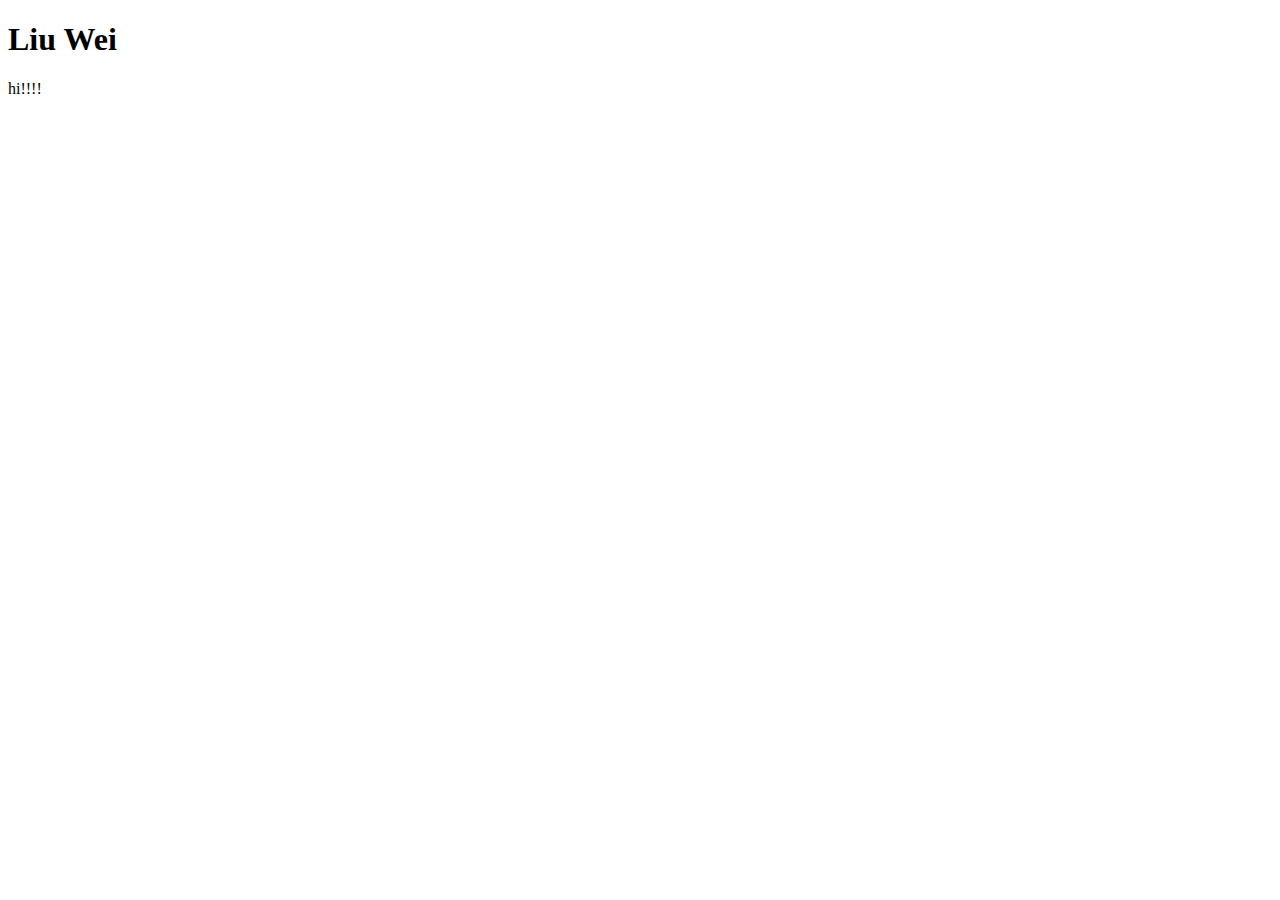
==== html-assignment/index.html @ afd40611 "updete index.html" ====
<!DOCTYPE html>
<html lang="en">
<head>
    <meta charset="UTF-8">
    <meta name="viewport" content="width=device-width, initial-scale=1.0">
    <title>liu00706 - HTML Assignment</title>
</head>
<body>
    <header>
        <h1>Liu Wei</h1>
    </header>

    <main>
<p>hi!!!!</p>
    </main>

    <footer>
        
    </footer>

</body>
</html>
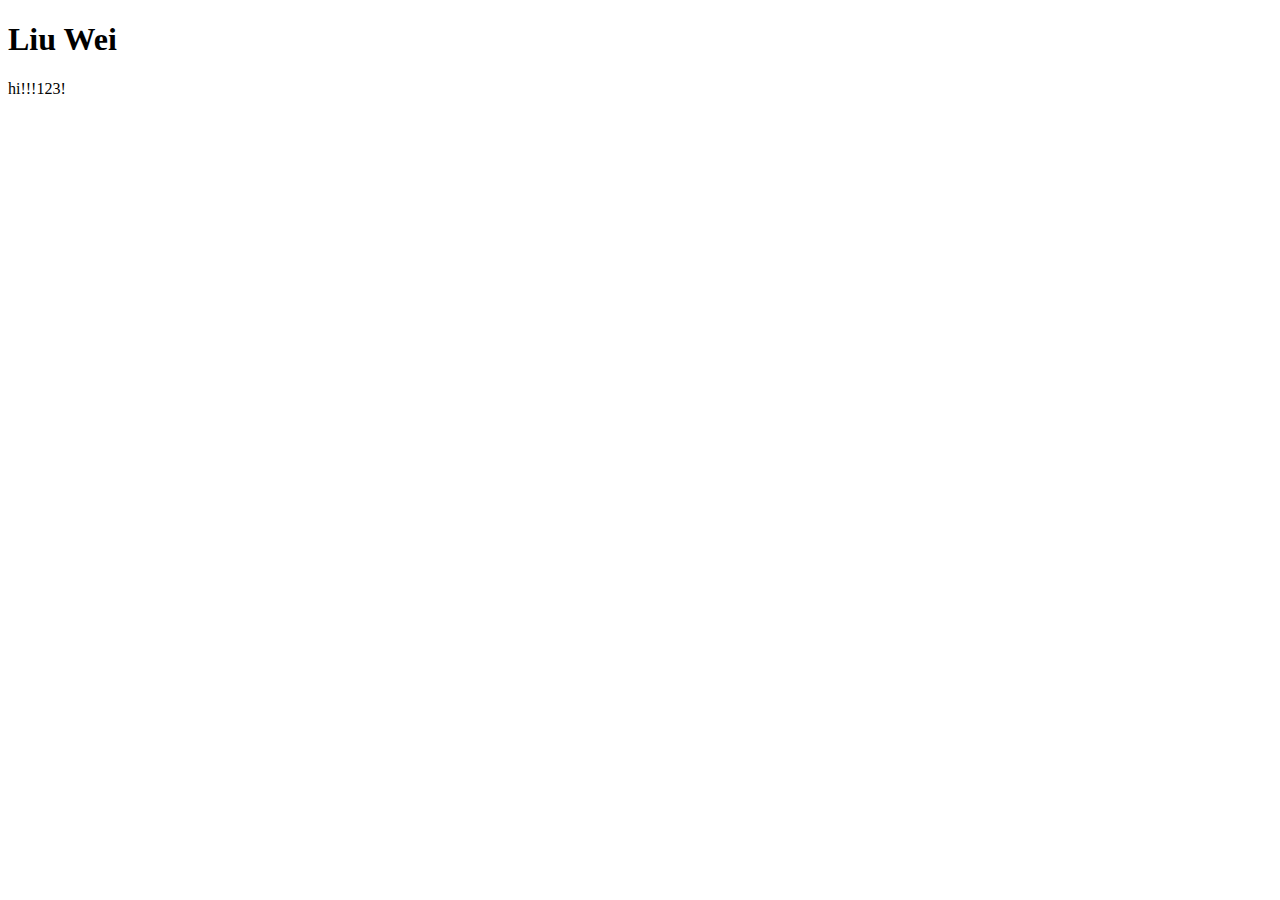
==== commit eceaddcd: "update index.html" ====
--- a/html-assignment/index.html
+++ b/html-assignment/index.html
@@ -11,7 +11,7 @@
     </header>
 
     <main>
-<p>hi!!!!</p>
+<p>hi!!!123!</p>
     </main>
 
     <footer>
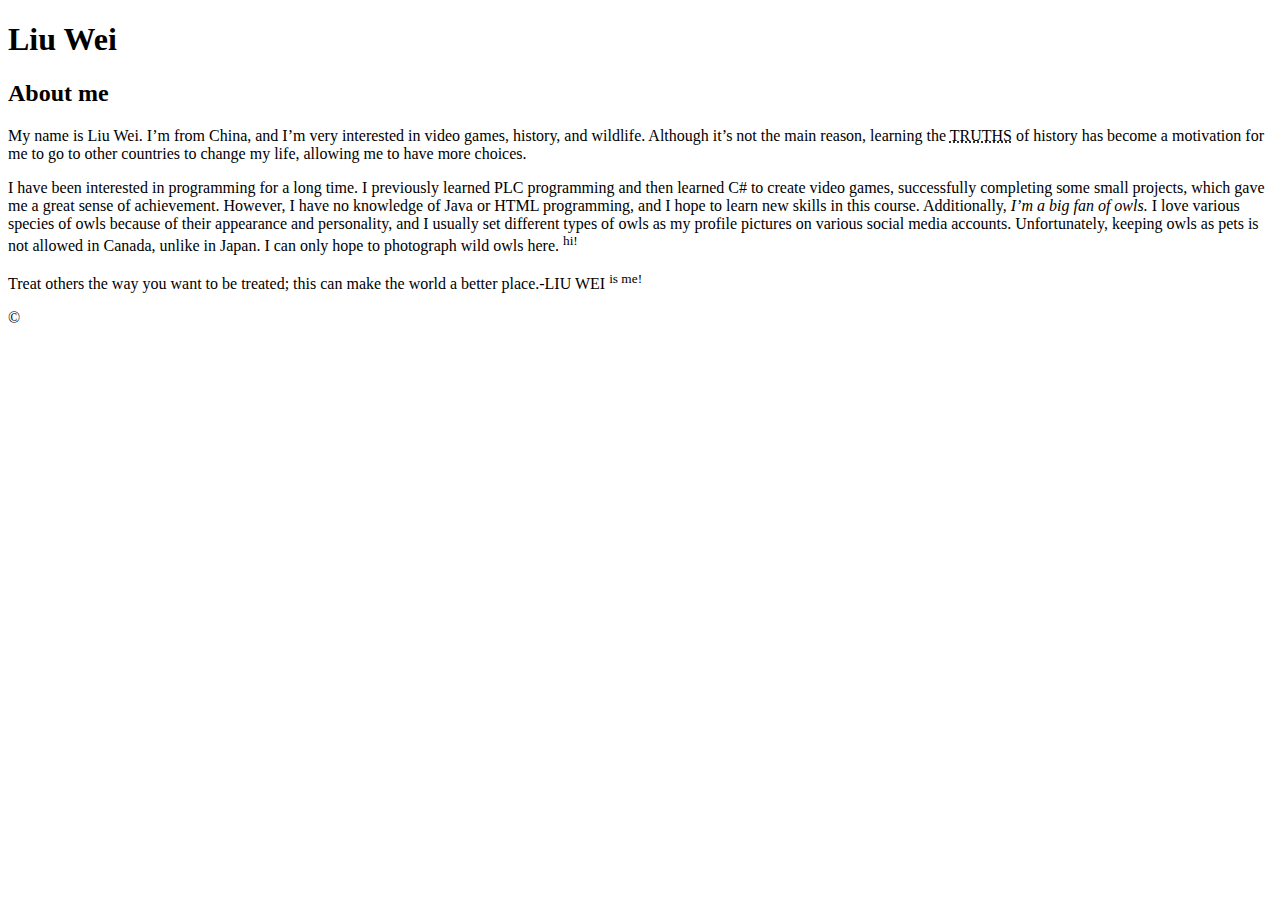
==== commit 72064cff: "update index.html" ====
--- a/html-assignment/index.html
+++ b/html-assignment/index.html
@@ -8,14 +8,26 @@
 <body>
     <header>
         <h1>Liu Wei</h1>
+        <h2>About me</h2>
     </header>
 
     <main>
-<p>hi!!!123!</p>
+    <p>My name is Liu Wei. I’m from China, and I’m very interested in video games, history, and wildlife. Although it’s not the main reason,
+    learning the <abbr title="a ton of heartbreaking things">TRUTHS</abbr> of history has become a motivation for me to go to other countries to change my life,
+    allowing me to have more choices.</p>
+
+<p>I have been interested in programming for a long time. I previously learned PLC programming and then learned C# to create video games, 
+    successfully completing some small projects, which gave me a great sense of achievement.
+     However, I have no knowledge of Java or HTML programming, and I hope to learn new skills in this course.
+     Additionally, <em>I’m a big fan of owls.</em> I love various species of owls because of their appearance and personality, 
+     and I usually set different types of owls as my profile pictures on various social media accounts. Unfortunately,
+      keeping owls as pets is not allowed in Canada, unlike in Japan. I can only hope to photograph wild owls here. <sup>hi!</sup></p>
+
+      <p>Treat others the way you want to be treated; this can make the world a better place.-LIU WEI <sup>is me!</sup></p>
     </main>
 
     <footer>
-        
+      <p> &copy;</p> 
     </footer>
 
 </body>
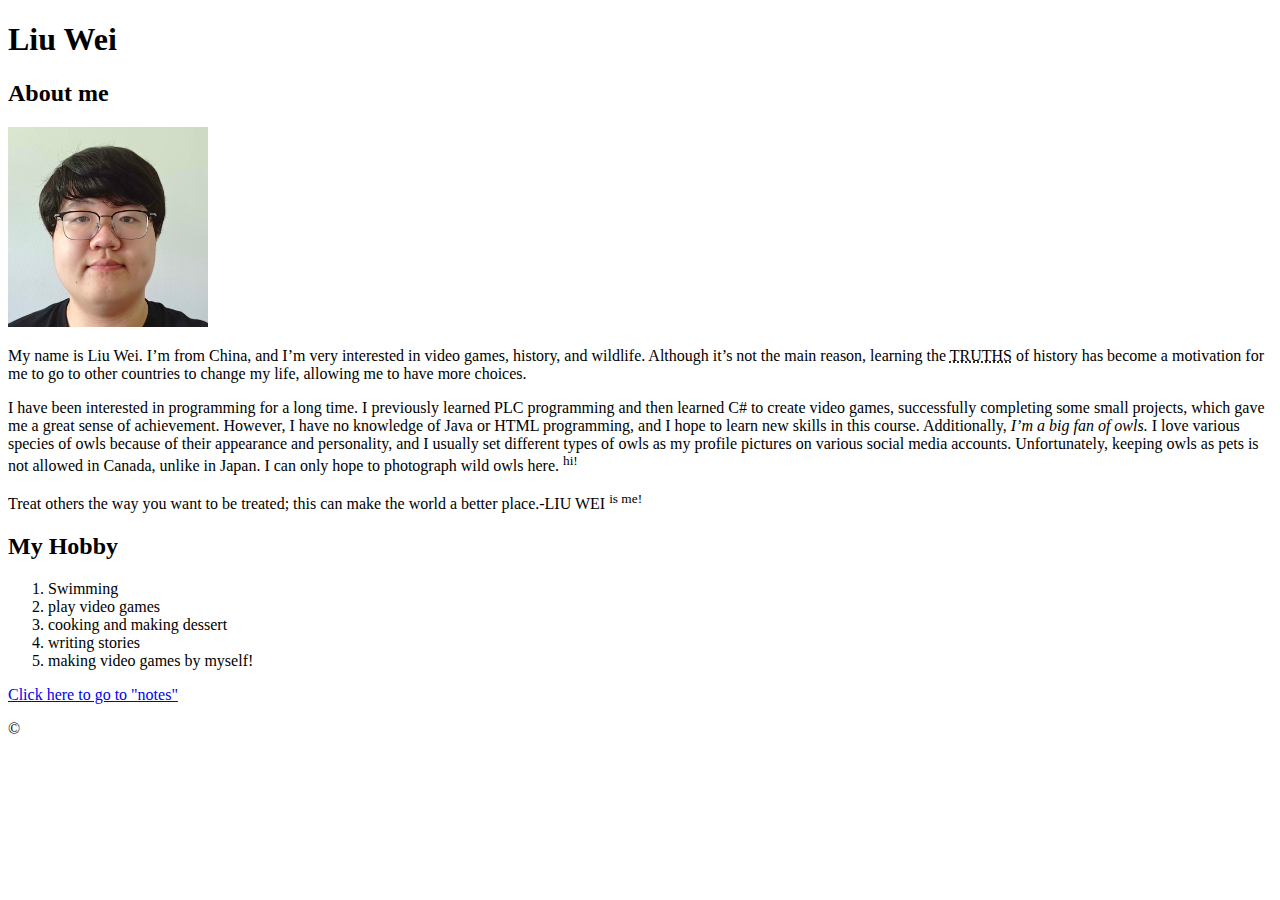
==== commit 1fc94be5: "create notes.html" ====
--- a/html-assignment/index.html
+++ b/html-assignment/index.html
@@ -12,6 +12,7 @@
     </header>
 
     <main>
+        <img src="images/photo.jpg" alt="picture of me" width="200">
     <p>My name is Liu Wei. I’m from China, and I’m very interested in video games, history, and wildlife. Although it’s not the main reason,
     learning the <abbr title="a ton of heartbreaking things">TRUTHS</abbr> of history has become a motivation for me to go to other countries to change my life,
     allowing me to have more choices.</p>
@@ -24,6 +25,18 @@
       keeping owls as pets is not allowed in Canada, unlike in Japan. I can only hope to photograph wild owls here. <sup>hi!</sup></p>
 
       <p>Treat others the way you want to be treated; this can make the world a better place.-LIU WEI <sup>is me!</sup></p>
+
+      <h2>My Hobby</h2>
+      <ol>
+        <li>Swimming</li>
+        <li>play video games</li>
+        <li>cooking and making dessert</li>
+        <li>writing stories</li>
+        <li>making video games by myself!</li>
+      </ol>
+
+
+      <a href="/notes.html">Click here to go to "notes"</a>
     </main>
 
     <footer>
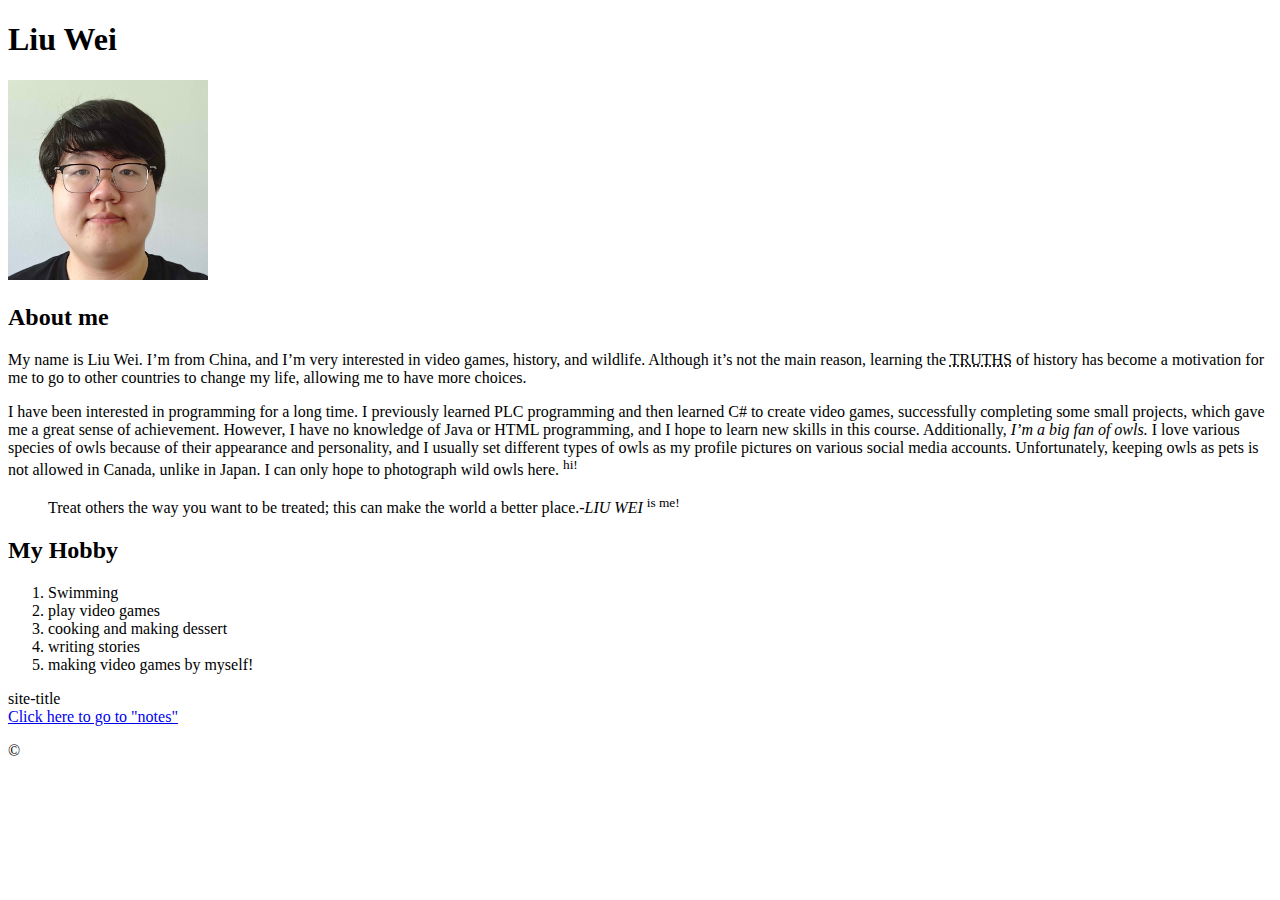
==== commit 6fa98816: "create main.css" ====
--- a/html-assignment/index.html
+++ b/html-assignment/index.html
@@ -4,28 +4,34 @@
     <meta charset="UTF-8">
     <meta name="viewport" content="width=device-width, initial-scale=1.0">
     <title>liu00706 - HTML Assignment</title>
+    <link rel="stylesheet" href="main.css">
 </head>
 <body>
     <header>
         <h1>Liu Wei</h1>
-        <h2>About me</h2>
+        
     </header>
 
     <main>
-        <img src="images/photo.jpg" alt="picture of me" width="200">
-    <p>My name is Liu Wei. I’m from China, and I’m very interested in video games, history, and wildlife. Although it’s not the main reason,
-    learning the <abbr title="a ton of heartbreaking things">TRUTHS</abbr> of history has become a motivation for me to go to other countries to change my life,
-    allowing me to have more choices.</p>
-
-<p>I have been interested in programming for a long time. I previously learned PLC programming and then learned C# to create video games, 
-    successfully completing some small projects, which gave me a great sense of achievement.
-     However, I have no knowledge of Java or HTML programming, and I hope to learn new skills in this course.
-     Additionally, <em>I’m a big fan of owls.</em> I love various species of owls because of their appearance and personality, 
-     and I usually set different types of owls as my profile pictures on various social media accounts. Unfortunately,
-      keeping owls as pets is not allowed in Canada, unlike in Japan. I can only hope to photograph wild owls here. <sup>hi!</sup></p>
-
-      <p>Treat others the way you want to be treated; this can make the world a better place.-LIU WEI <sup>is me!</sup></p>
-
+      <img src="images/photo.jpg" alt="picture of me" width="200">
+      <article>
+        <h2>About me</h2>
+        <p>My name is Liu Wei. I’m from China, and I’m very interested in video games, history, and wildlife. Although it’s not the main reason,
+          learning the <abbr title="a ton of heartbreaking things">TRUTHS</abbr> of history has become a motivation for me to go to other countries to change my life,
+          allowing me to have more choices.</p>
+      
+      <p>I have been interested in programming for a long time. I previously learned PLC programming and then learned C# to create video games, 
+          successfully completing some small projects, which gave me a great sense of achievement.
+           However, I have no knowledge of Java or HTML programming, and I hope to learn new skills in this course.
+           Additionally, <em>I’m a big fan of owls.</em> I love various species of owls because of their appearance and personality, 
+           and I usually set different types of owls as my profile pictures on various social media accounts. Unfortunately,
+            keeping owls as pets is not allowed in Canada, unlike in Japan. I can only hope to photograph wild owls here. <sup>hi!</sup></p>
+      
+        
+         <blockquote>Treat others the way you want to be treated; this can make the world a better place.<cite>-LIU WEI</cite> <sup>is me!</sup></blockquote>
+      </article>
+       
+   
       <h2>My Hobby</h2>
       <ol>
         <li>Swimming</li>
@@ -36,7 +42,11 @@
       </ol>
 
 
-      <a href="/notes.html">Click here to go to "notes"</a>
+
+      <section class="site-title">site-title</section>
+
+
+      <a href="https://liu00706.github.io/html-assignment/notes.html">Click here to go to "notes"</a>
     </main>
 
     <footer>
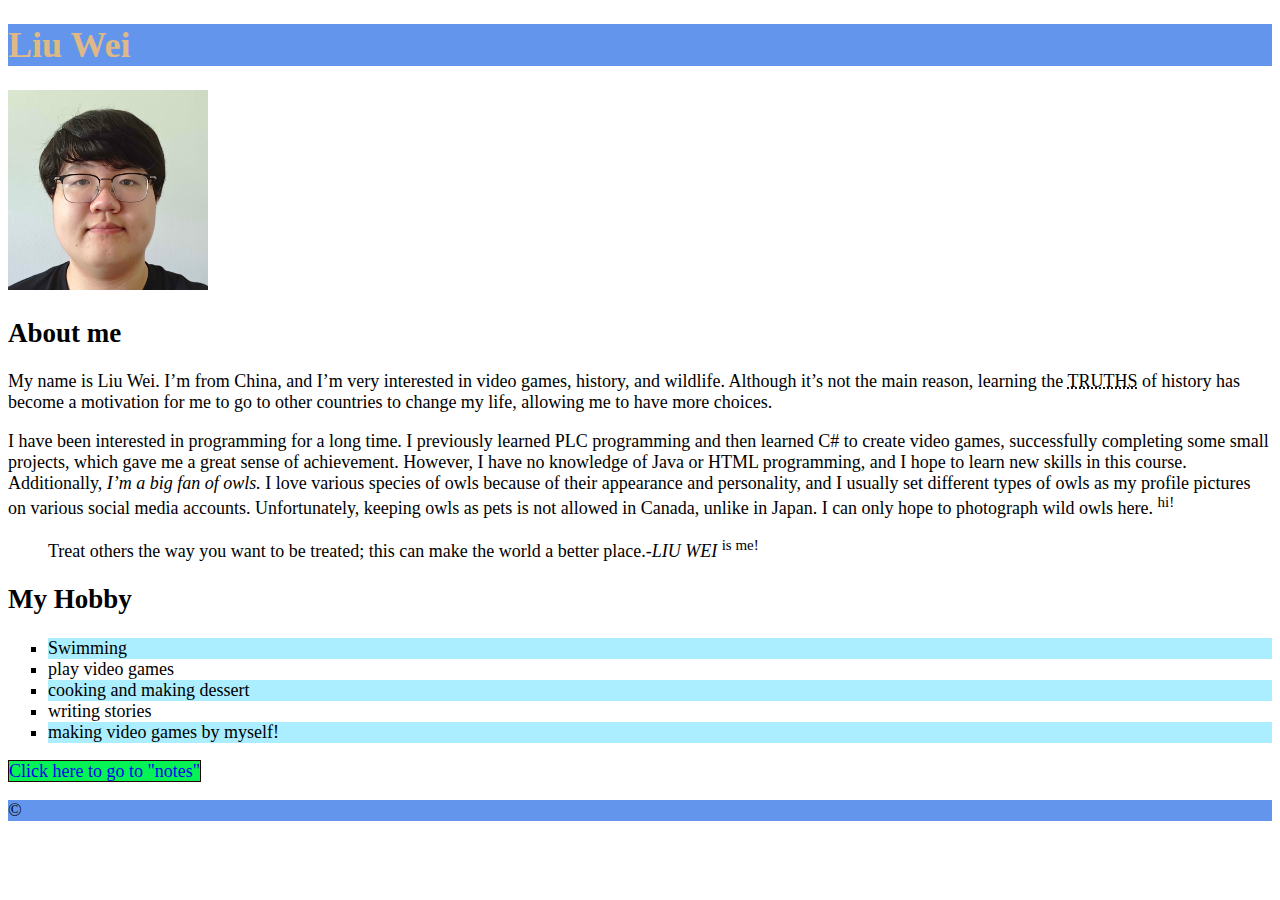
==== commit c606496a: "update index.html" ====
--- a/html-assignment/index.html
+++ b/html-assignment/index.html
@@ -4,16 +4,16 @@
     <meta charset="UTF-8">
     <meta name="viewport" content="width=device-width, initial-scale=1.0">
     <title>liu00706 - HTML Assignment</title>
-    <link rel="stylesheet" href="main.css">
+    <link rel="stylesheet" href="CSS/main.css">
 </head>
 <body>
     <header>
-        <h1>Liu Wei</h1>
+        <h1 class="site-title">Liu Wei</h1>
         
     </header>
 
     <main>
-      <img src="images/photo.jpg" alt="picture of me" width="200">
+      <img id="myself" src="images/photo.jpg" alt="picture of me" width="200" >
       <article>
         <h2>About me</h2>
         <p>My name is Liu Wei. I’m from China, and I’m very interested in video games, history, and wildlife. Although it’s not the main reason,
@@ -33,7 +33,7 @@
        
    
       <h2>My Hobby</h2>
-      <ol>
+      <ol class="hobbybox">
         <li>Swimming</li>
         <li>play video games</li>
         <li>cooking and making dessert</li>
@@ -43,10 +43,13 @@
 
 
 
-      <section class="site-title">site-title</section>
+    
 
-
-      <a href="https://liu00706.github.io/html-assignment/notes.html">Click here to go to "notes"</a>
+<nav>
+  <a href="https://liu00706.github.io/html-assignment/notes.html">Click here to go to "notes"</a>
+  
+</nav>
+      
     </main>
 
     <footer>
--- a/html-assignment/CSS/main.css
+++ b/html-assignment/CSS/main.css
@@ -0,0 +1,40 @@
+body{
+    font-size: 18px;
+}
+
+header,footer{
+    background-color:cornflowerblue;
+}
+
+
+
+.site-title{
+   color:burlywood;
+}
+
+.myself{
+    box-shadow: 0px 0px 2px 1px black;
+    
+}
+
+.hobbybox{
+    list-style-type: square;
+}
+
+.hobbybox li:nth-child(odd){
+     
+        background-color:rgb(171, 238, 255);
+      
+}
+
+nav a{
+    text-decoration: none ; 
+    background-color: #06f355;
+    border: 1px solid #210202;
+    
+}
+
+nav a:hover, nav a:focus {
+    background-color: #4f16e0; 
+    
+  }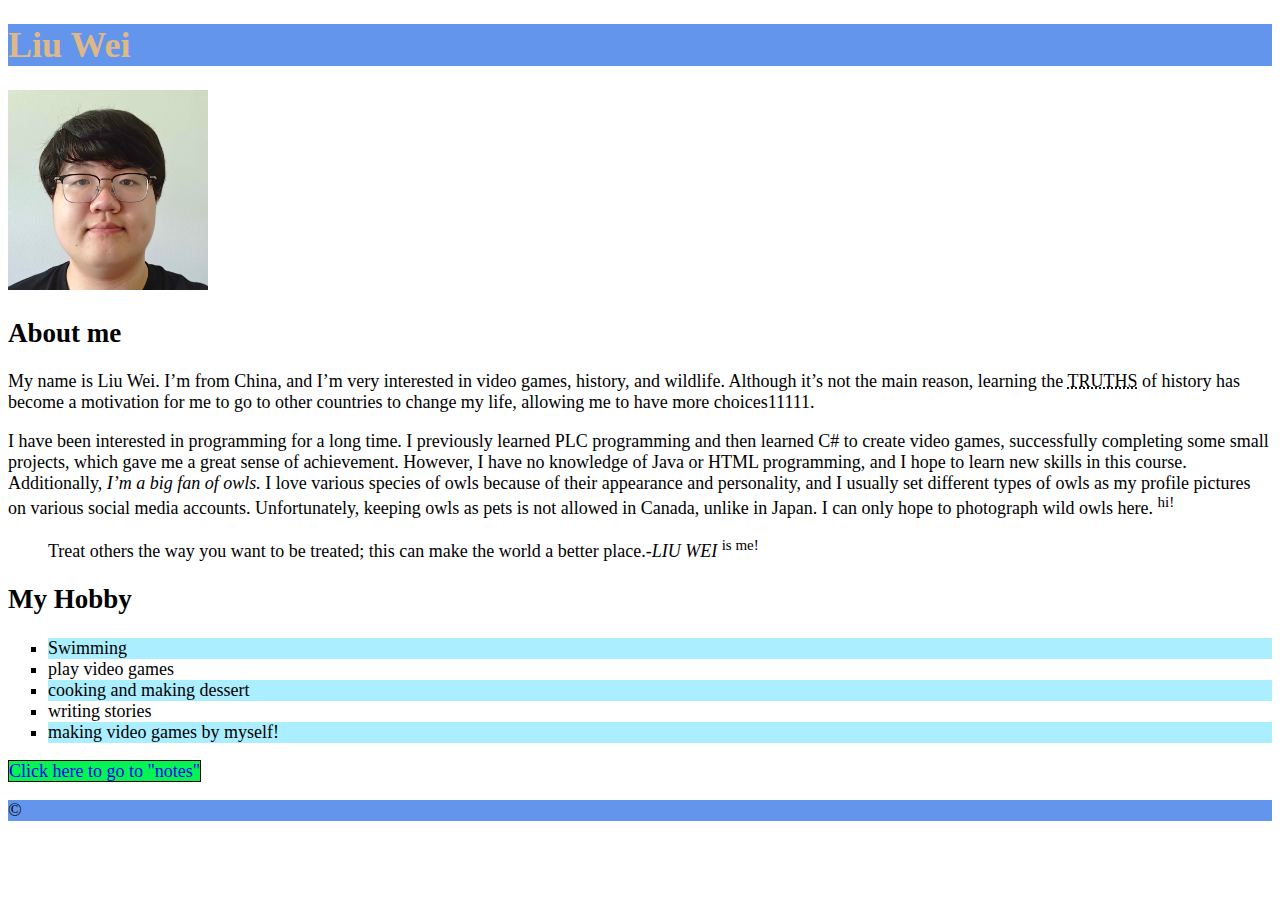
==== commit ec4aca64: "update index.html" ====
--- a/html-assignment/index.html
+++ b/html-assignment/index.html
@@ -18,7 +18,7 @@
         <h2>About me</h2>
         <p>My name is Liu Wei. I’m from China, and I’m very interested in video games, history, and wildlife. Although it’s not the main reason,
           learning the <abbr title="a ton of heartbreaking things">TRUTHS</abbr> of history has become a motivation for me to go to other countries to change my life,
-          allowing me to have more choices.</p>
+          allowing me to have more choices11111.</p>
       
       <p>I have been interested in programming for a long time. I previously learned PLC programming and then learned C# to create video games, 
           successfully completing some small projects, which gave me a great sense of achievement.
